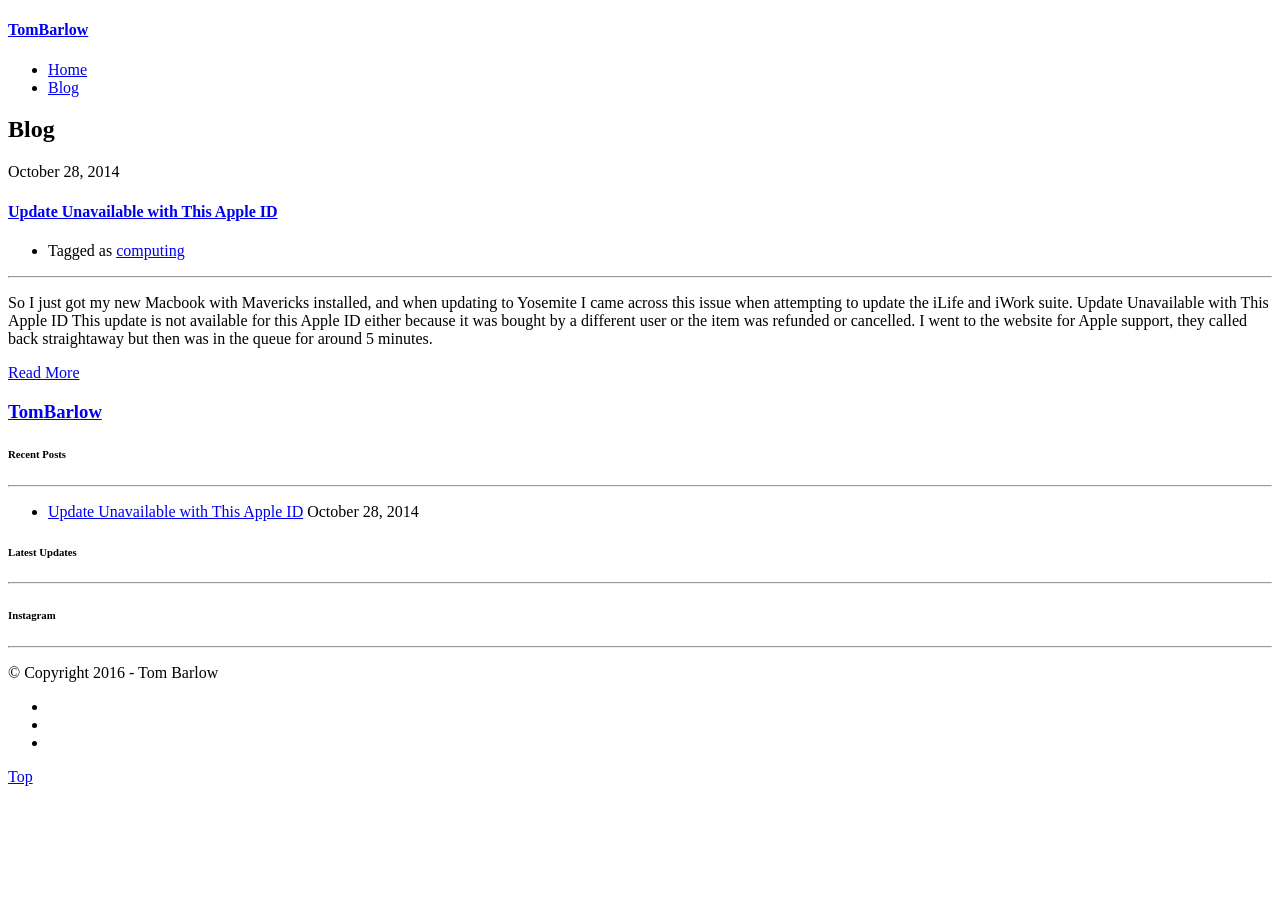
==== public/posts/index.html @ 069e1bad "Tweaks Signed-off-by: Tom Barlow <tomwbarlow@gmail.com>" ====
<!doctype html>
<html lang="en">
	<head>
		<meta charset="utf-8">
		<title>Tom Barlow</title>
		<meta name="description" content="Tom Barlow, a Galway based software engineer working for Docker, Inc."/>
		<meta name="viewport" content="width=device-width, initial-scale=1.0">
		<link href="http://tombee.co.uk/css/themify-icons.css" rel="stylesheet" type="text/css" media="all" />
		<link href="http://tombee.co.uk/css/bootstrap.css" rel="stylesheet" type="text/css" media="all" />
		<link href="http://tombee.co.uk/css/theme.css" rel="stylesheet" type="text/css" media="all" />
		<link href="http://tombee.co.uk/css/custom.css" rel="stylesheet" type="text/css" media="all" />
		<link href='http://fonts.googleapis.com/css?family=Lato:300,400%7CRaleway:100,400,300,500,600,700%7COpen+Sans:400,500,600' rel='stylesheet' type='text/css'>
		<link href="http://fonts.googleapis.com/css?family=Roboto:100,300,400,600,700" rel="stylesheet" type="text/css">
		<link href="http://tombee.co.uk/css/font-roboto.css" rel="stylesheet" type="text/css">
	</head>

	<body class="scroll-assist">
		<div class="nav-container">
			<a id="top"></a>
			<nav class="bg-dark transparent absolute">
				<div class="nav-bar">
					<div class="module left">
						<a href="http://tombee.co.uk/">
							<h4 class="uppercase logo large mb0"><strong>Tom</strong>Barlow</h4>
						</a>
					</div>
					<div class="module widget-handle mobile-toggle right visible-sm visible-xs">
						<i class="ti-menu"></i>
					</div>
					<div class="module-group right">
						<div class="module left">
							<ul class="menu">
								<li><a href="http://tombee.co.uk/">Home</a></li>
								<li><a href="http://tombee.co.uk/posts">Blog</a></li>
							</div>
						</ul>
					</div>
					
				</div>
			</nav>
		</div>
		<div class="main-container">


<section>
	<div class="container">
		<div class="row">
			<div class="col-md-10 col-md-offset-1">
				<h2>Blog</h2>
			</div>
		</div>
		<div class="row">
			<div class="col-md-10 col-md-offset-1">
				
				<div class="post-snippet mb64">
					<div class="post-title">
						<time itemprop="datePublished" datetime="2014-10-28" class="label">October 28, 2014</time>
						<a href="http://tombee.co.uk/posts/2014-10-28-update-unavailable-with-this-apple-id/">
							<h4 class="inline-block">Update Unavailable with This Apple ID </h4>
						</a>
					</div>
					<ul class="post-meta">
						
						<li>
							<i class="ti-tag"></i>
							<span>Tagged as
								
								<a href="#">computing</a>
								
							</span>
						</li>
						
					</ul>
					<hr>
					<p>So I just got my new Macbook with Mavericks installed, and when updating to Yosemite I came across this issue when attempting to update the iLife and iWork suite. Update Unavailable with This Apple ID This update is not available for this Apple ID either because it was bought by a different user or the item was refunded or cancelled. I went to the website for Apple support, they called back straightaway but then was in the queue for around 5 minutes.</p>
					<a class="btn btn-sm" href="http://tombee.co.uk/posts/2014-10-28-update-unavailable-with-this-apple-id/">Read More</a>
				</div>
				
				
			</div>
			
		</div>
		
	</div>
	
</section>

<footer class="footer-1 bg-dark">
	<div class="container">
		<div class="row">
			<div class="col-md-3 col-sm-6">
				<a href="http://tombee.co.uk/">
					<h3 class="uppercase logo large mb8"><strong>Tom</strong>Barlow</h3>
				</a>
			</div>
			<div class="col-md-3 col-sm-6">
				<div class="widget">
					<h6 class="title">Recent Posts</h6>
					<hr>
					<ul class="link-list recent-posts">
						
						<li>
							<a href="http://tombee.co.uk/posts/2014-10-28-update-unavailable-with-this-apple-id/">Update Unavailable with This Apple ID</a>
							<time class="date" itemprop="datePublished" datetime="2014-10-28" class="label">October 28, 2014</time>
						</li>
						
					</ul>
				</div>
				
			</div>
			<div class="col-md-3 col-sm-6">
				<div class="widget">
					<h6 class="title">Latest Updates</h6>
					<hr>
					<div class="twitter-feed">
						<div class="tweets-feed" id="tweets-0">
						</div>
					</div>
				</div>
				
			</div>
			<div class="col-md-3 col-sm-6">
				<div class="widget">
					<h6 class="title">Instagram</h6>
					<hr>
					<div class="instafeed" data-user-name="tomwbarlow">
						<ul></ul>
					</div>
				</div>
				
			</div>
		</div>
		
		<div class="row">
			<div class="col-sm-6">
				<span class="sub">© Copyright 2016 - Tom Barlow</span>
			</div>
			<div class="col-sm-6 text-right">
				<ul class="list-inline social-list">
					<li>
						<a alt="Tom Barlow GitHub Profile" href="https://github.com/tombee" target="_blank">
							<i class="ti-github"></i>
						</a>
					</li>
					<li>
						<a alt="Tom Barlow Twitter Profile" href="https://twitter.com/tomwbarlow" target="_blank">
							<i class="ti-twitter-alt"></i>
						</a>
					</li>
					<li>
						<a alt="Tom Barlow LinkedIn Profile" href="https://ie.linkedin.com/in/thomas-barlow-194b7724" target="_blank">
							<i class="ti-linkedin"></i>
						</a>
					</li>
				</ul>
			</div>
		</div>
	</div>
	
	<a class="btn btn-sm fade-half back-to-top inner-link" href="#top">Top</a>
</footer>
		</div>
		<script src="http://tombee.co.uk/js/jquery.min.js"></script>
		<script src="http://tombee.co.uk/js/bootstrap.min.js"></script>
		<script src="http://tombee.co.uk/js/smooth-scroll.min.js"></script>
		<script src="http://tombee.co.uk/js/parallax.js"></script>
		<script src="http://tombee.co.uk/js/spectragram.min.js"></script>
		<script src="http://tombee.co.uk/js/twitterfetcher.js"></script>
		<script src="http://tombee.co.uk/js/scripts.js"></script>
	</body>
</html>
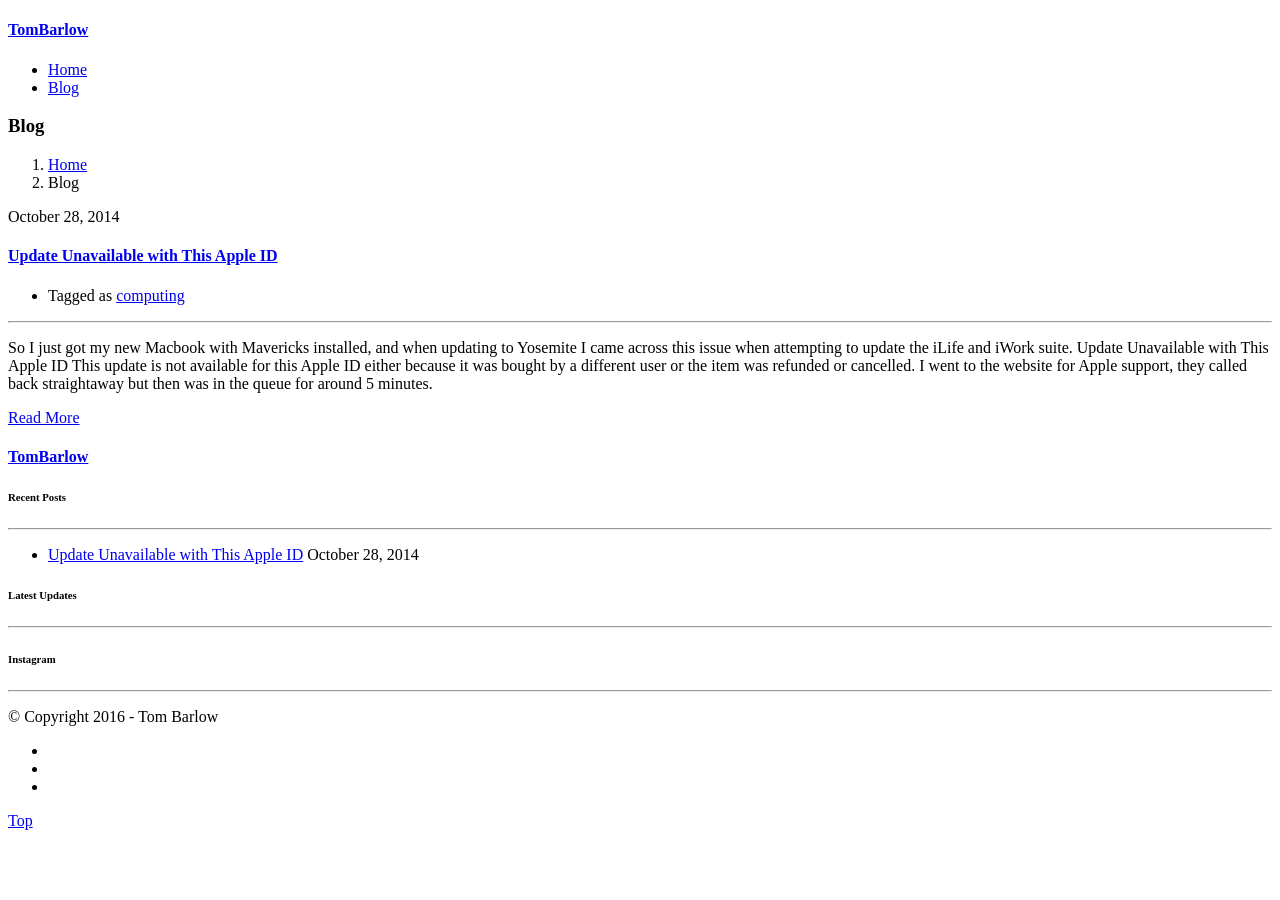
==== commit e3901437: "Updates Signed-off-by: Tom Barlow <tomwbarlow@gmail.com>" ====
--- a/public/posts/index.html
+++ b/public/posts/index.html
@@ -42,13 +42,30 @@
 		<div class="main-container">
 
 
+<section class="page-title page-title-4 image-bg overlay">
+	<div class="background-image-holder fadeIn" style="background: url(&quot;/img/cover14.jpg&quot;);">
+		<img alt="Background Image" class="background-image" src="http://tombee.co.uk/img/cover14.jpg" style="display: none;">
+	</div>
+	<div class="container">
+		<div class="row">
+			<div class="col-md-6">
+				<h3 class="uppercase mb0">Blog</h3>
+			</div>
+			<div class="col-md-6 text-right">
+				<ol class="breadcrumb breadcrumb-2">
+					<li>
+						<a href="http://tombee.co.uk/">Home</a>
+					</li>
+					<li class="active">Blog</li>
+				</ol>
+			</div>
+		</div>
+		
+	</div>
+	
+</section>
 <section>
 	<div class="container">
-		<div class="row">
-			<div class="col-md-10 col-md-offset-1">
-				<h2>Blog</h2>
-			</div>
-		</div>
 		<div class="row">
 			<div class="col-md-10 col-md-offset-1">
 				
@@ -90,7 +107,7 @@
 		<div class="row">
 			<div class="col-md-3 col-sm-6">
 				<a href="http://tombee.co.uk/">
-					<h3 class="uppercase logo large mb8"><strong>Tom</strong>Barlow</h3>
+					<h4 class="uppercase logo large mb8"><strong>Tom</strong>Barlow</h4>
 				</a>
 			</div>
 			<div class="col-md-3 col-sm-6">
